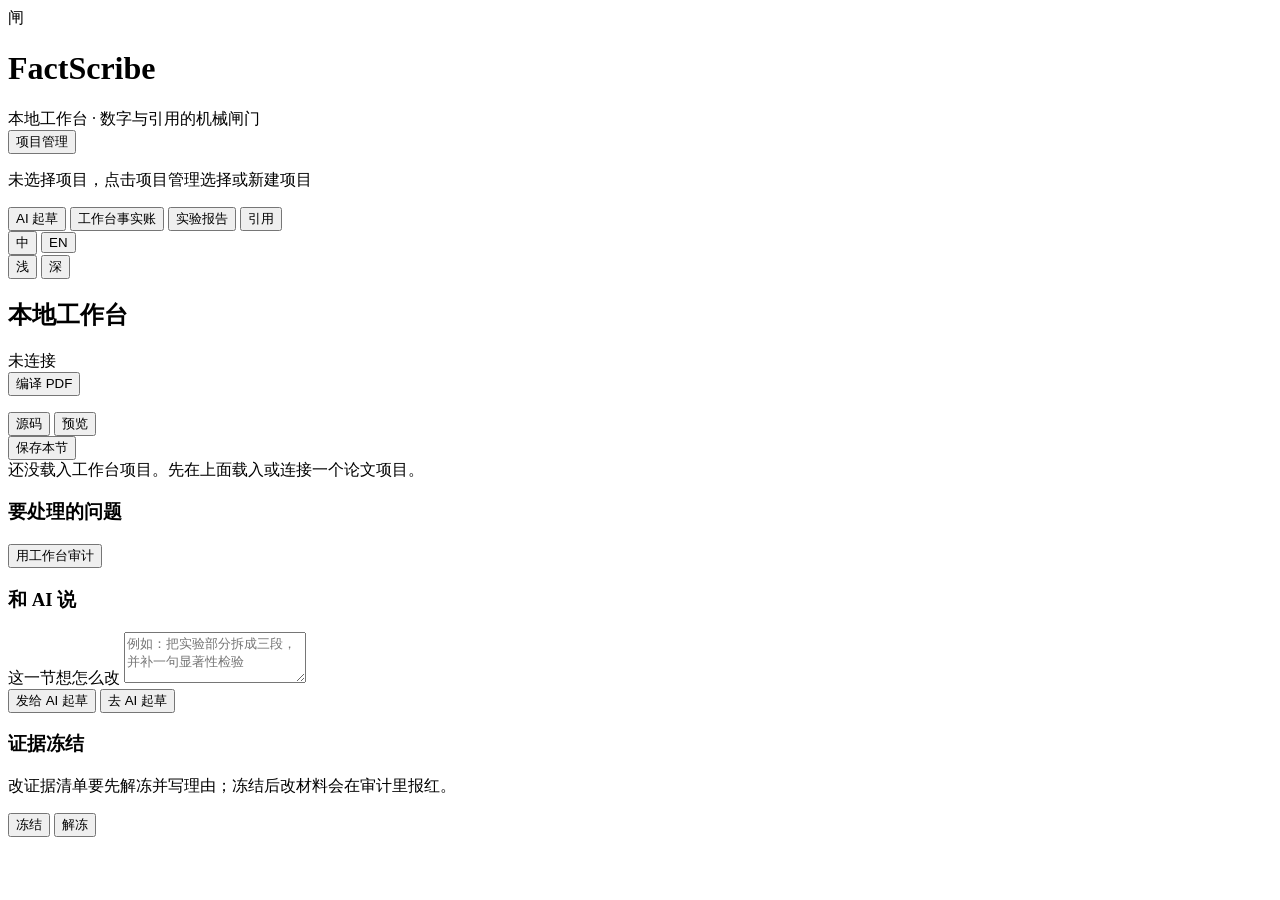
==== factscribe/web/index.html @ 4fdc05f0 "fix(ui): 侧栏树与项目页收尾 - 项目名允许两行、章节目录加标签；章节列表自己滚，导航与语言/主题固定在底部 - 网页模式隐藏 MiniApp 的「启动并连接」整块，项目页不再有重复卡片 - " ====
<!doctype html>
<html lang="zh-CN">
  <head>
    <meta charset="UTF-8" />
    <meta name="viewport" content="width=device-width, initial-scale=1.0" />
    <title>FactScribe 工作台</title>
    <link rel="stylesheet" href="/app.css" />
  </head>
  <body>
    <header class="topbar">
      <div class="brand">
        <span class="brand-mark" aria-hidden="true">闸</span>
        <div class="brand-text">
          <h1 id="app-name">FactScribe</h1>
          <span class="brand-sub" id="app-sub">本地工作台 · 数字与引用的机械闸门</span>
        </div>
      </div>
    </header>

    <div id="session-banner" class="session-banner" role="alert" hidden></div>

    <div id="token-panel" class="session-banner" hidden>
      <b data-i18n="token.need">需要 token</b>
      <span>启动 <code>factscribe web</code> 时打印在终端。</span>
      <input id="token-input" type="password" autocomplete="off" data-i18n-placeholder="token.paste" placeholder="粘贴 token" />
      <button id="btn-token" class="btn btn-primary" type="button" data-i18n="btn.connect">连接</button>
    </div>

    <div class="layout">
      <nav class="sidebar" aria-label="分区导航">
        <div class="sidebar-project">
          <button id="btn-sidebar-project" class="project-switch" type="button"
            title="项目管理：选一个论文项目或新建一个">
            <span class="project-switch-label" data-i18n="btn.projectManage">项目管理</span>
          </button>
          <button id="sidebar-project-root" class="tree-root" type="button" hidden>
            <span id="sidebar-project-caret" class="tree-caret" aria-hidden="true">▾</span>
            <span id="sidebar-project-name" class="tree-root-name"></span>
          </button>
          <p id="sidebar-project-empty" class="tree-empty"
            data-i18n="sidebar.noProject">未选择项目，点击项目管理选择或新建项目</p>
          <div id="sidebar-sections" class="tree-children" hidden>
            <div class="tree-children-head">
              <span class="tree-section-label" data-i18n="nav.sections">章节目录</span>
              <span class="tree-section-actions">
                <button id="btn-wb-section-add" class="sidebar-block-add" type="button"
                  title="新建章节" aria-label="新建章节" data-i18n-title="wb.sectionAdd">＋</button>
                <span id="wb-section-count" class="muted-note"></span>
              </span>
            </div>
            <div id="wb-section-list" class="wb-section-list"></div>
            <!-- 隐藏的下拉：现有逻辑与测试都认它，目录按钮改动时同步它 -->
            <label class="field" hidden>
              <span data-i18n="field.pickSection">选择一节</span>
              <select id="workbench-section-select"></select>
            </label>
          </div>
        </div>
        <div class="sidebar-divider" aria-hidden="true"></div>

        <div class="sidebar-nav">
          <button class="nav-item" data-tab="ai" role="tab" aria-selected="false" aria-controls="panel-ai" data-i18n="page.ai">AI 起草</button>
          <button class="nav-item" data-tab="facts" role="tab" aria-selected="false" aria-controls="panel-facts" data-i18n="nav.facts">工作台事实账</button>
          <button class="nav-item" data-tab="reports" role="tab" aria-selected="false" aria-controls="panel-reports" data-i18n="nav.reports">实验报告</button>
          <button class="nav-item" data-tab="citations" role="tab" aria-selected="false" aria-controls="panel-citations" data-i18n="page.citations">引用</button>
        </div>

        <div class="sidebar-foot">
          <div id="sidebar-prefs" class="prefs">
            <div class="prefs-row">
              <div class="prefs-group" role="group" aria-label="语言" data-i18n-title="prefs.groupLang">
                <button id="btn-lang-zh" class="prefs-btn is-active" type="button" data-lang="zh"
                  aria-pressed="true" title="中文" data-i18n-title="prefs.langZh">中</button>
                <button id="btn-lang-en" class="prefs-btn" type="button" data-lang="en"
                  aria-pressed="false" title="English" data-i18n-title="prefs.langEn">EN</button>
              </div>
              <div class="prefs-group" role="group" aria-label="主题" data-i18n-title="prefs.groupTheme">
                <button id="btn-theme-light" class="prefs-btn" type="button" data-theme="light"
                  aria-pressed="false" data-i18n="prefs.themeLight">浅</button>
                <button id="btn-theme-dark" class="prefs-btn" type="button" data-theme="dark"
                  aria-pressed="false" data-i18n="prefs.themeDark">深</button>
              </div>
            </div>
          </div>
        </div>
      </nav>

      <main class="main">
        <section id="panel-workbench" class="panel is-active" role="tabpanel">
          <!-- 大标题从屏上撤了，但面板仍要有个能翻的页标题（读屏要靠它定位）。 -->
          <h2 class="sr-only" data-i18n="page.workbench">本地工作台</h2>
          <!-- 新手引导条：只在打开示例论文后出现；五个勾由当前状态推导。 -->
          <div id="guide-bar" class="guide-bar" role="region" aria-label="新手引导" hidden>
            <div class="guide-bar-head">
              <span class="guide-bar-title" data-i18n="guide.bar">新手引导</span>
              <span id="guide-steps" class="guide-steps"></span>
              <div class="panel-actions">
                <button id="btn-guide-reset-bar" class="btn" type="button" data-i18n="btn.guideReset">重置示例</button>
                <button id="btn-guide-close" class="btn" type="button" data-i18n="btn.guideClose">关闭引导</button>
              </div>
            </div>
            <p id="guide-hint" class="guide-hint" hidden></p>
          </div>

          <!-- 顶部只留一行操作条：大标题与说明移到右栏的紧凑信息行（#wb-meta）。 -->
          <div class="wb-toolbar">
            <span id="workbench-badge" class="muted-note">未连接</span>
            <span id="wb-build-state" class="muted-note"></span>
            <div class="panel-actions">
              <button id="btn-wb-build" class="btn" type="button" data-i18n="btn.buildPdf">编译 PDF</button>
              <button id="btn-wb-pdf" class="btn" type="button" hidden data-i18n="btn.openPdf">打开 PDF</button>
            </div>
          </div>
          <p id="workbench-status" class="muted-note" role="status" aria-live="polite"></p>

          <!-- 两栏工作区：源码+预览 / 要处理的问题+AI。章节入口在左侧栏。 -->
          <div id="wb-columns" class="wb-columns">
            <section class="wb-col wb-col-main" aria-label="当前节">
              <div class="wb-col-head">
                <div class="wb-mode" role="group" aria-label="看源码还是看预览">
                  <button id="btn-wb-mode-source" class="btn wb-mode-btn is-active" type="button" data-i18n="btn.source">源码</button>
                  <button id="btn-wb-mode-preview" class="btn wb-mode-btn" type="button" data-i18n="btn.preview">预览</button>
                </div>
                <div class="panel-actions">
                  <span id="wb-current-section" class="muted-note"></span>
                  <span id="workbench-save-state" class="muted-note"></span>
                  <button id="btn-workbench-save" class="btn btn-primary" type="button" data-i18n="btn.saveSection">保存本节</button>
                </div>
              </div>
              <div id="wb-source-pane" class="wb-pane">
                <div id="workbench-editor" hidden>
                  <label class="editor-label" for="workbench-section-text">当前节（写给工作台项目）</label>
                  <textarea id="workbench-section-text" class="editor" spellcheck="false" aria-label="工作台章节内容"></textarea>
                </div>
                <div id="wb-section-empty" class="line-empty">还没载入工作台项目。先在上面载入或连接一个论文项目。</div>
              </div>
              <div id="wb-preview-pane" class="wb-pane" hidden>
                <div class="panel-actions">
                  <button id="btn-wb-preview-build" class="btn" type="button" data-i18n="btn.buildPreview">编译预览</button>
                  <a id="wb-preview-open" class="link-btn" href="#" target="_blank" rel="noopener" hidden>在新标签打开 PDF</a>
                  <span id="wb-preview-state" class="muted-note" role="status" aria-live="polite"></span>
                </div>
                <div id="wb-preview-error" class="wb-preview-error" hidden></div>
                <embed id="wb-preview-pdf" type="application/pdf" title="编译后的 PDF 预览" />
              </div>
            </section>

            <aside class="wb-col wb-col-side" aria-label="要处理的问题与 AI 入口">
              <div class="wb-col-head">
                <h3>要处理的问题</h3>
                <div class="panel-actions">
                  <span id="wb-audit-meta" class="muted-note"></span>
                  <button id="btn-wb-open-browser" class="btn" type="button" hidden>在浏览器打开</button>
                  <button id="btn-workbench-audit" class="btn" type="button" data-i18n="btn.wbAudit">用工作台审计</button>
                </div>
              </div>
              <div id="workbench-audit" class="issues-list"></div>
              <p id="wb-meta" class="wb-meta" title="这里只显示工作台项目的结果，与论文项目不是同一份内容"
                data-note="这里只显示工作台项目的结果，与论文项目不是同一份内容"></p>

              <div class="wb-col-head wb-ai-head">
                <h3>和 AI 说</h3>
              </div>
              <p id="wb-ai-note" class="muted-note"></p>
              <label class="field">
                <span>这一节想怎么改</span>
                <textarea id="wb-ai-input" rows="3" placeholder="例如：把实验部分拆成三段，并补一句显著性检验"></textarea>
              </label>
              <div class="panel-actions">
                <button id="btn-wb-ai-send" class="btn btn-primary" type="button" data-i18n="btn.sendToAi">发给 AI 起草</button>
                <button id="btn-wb-ai-open" class="btn" type="button" data-i18n="btn.goToAi">去 AI 起草</button>
              </div>
            </aside>
          </div>

          <div class="subhead" style="margin-top: 18px">
            <h3>证据冻结 <span id="wb-evidence-meta" class="muted-note"></span></h3>
            <p class="panel-desc">改证据清单要先解冻并写理由；冻结后改材料会在审计里报红。</p>
          </div>
          <div id="wb-evidence" class="wb-evidence"></div>
          <div class="panel-actions" style="margin: 8px 0">
            <button id="btn-wb-freeze" class="btn" type="button" data-i18n="btn.freeze">冻结</button>
            <button id="btn-wb-unfreeze" class="btn" type="button" data-i18n="btn.unfreeze">解冻</button>
          </div>
        </section>

        <section id="panel-facts" class="panel panel-narrow" role="tabpanel" hidden>
          <div class="panel-head">
            <div>
              <h2 data-i18n="nav.facts">工作台事实账</h2>
              <p class="panel-desc">追加事实不代签：工具跑完给你该抄进清单的那一行。这里是论文项目自己的事实账。</p>
            </div>
            <div class="panel-actions">
              <span id="wb-facts-count" class="muted-note"></span>
            </div>
          </div>
          <div id="wb-facts" class="wb-facts"></div>
          <details class="card" id="wb-fact-card">
            <summary>追加一条事实</summary>
            <form id="wb-fact-form" class="fact-form">
              <div class="form-grid">
                <label class="field">ID<input id="wb-fact-id" required /></label>
                <label class="field">值<input id="wb-fact-value" required placeholder="10/16" /></label>
                <label class="field wide">主张<input id="wb-fact-claim" required data-i18n-placeholder="ph.claimShort" placeholder="一句话说清这条事实" /></label>
                <label class="field wide">来源<input id="wb-fact-source" list="wb-fact-sources" required placeholder="results/…" /></label>
                <datalist id="wb-fact-sources"></datalist>
                <label class="field">定位<input id="wb-fact-locator" placeholder="§二 汇总表" /></label>
                <label class="field">置信度
                  <select id="wb-fact-confidence">
                    <option value="high">高</option>
                    <option value="med" selected>中</option>
                    <option value="low">低</option>
                  </select>
                </label>
                <label class="field">推算父项<input id="wb-fact-derived" placeholder="A1,A3（可选）" /></label>
                <label class="field">算式<input id="wb-fact-expr" placeholder="(A1.num + A3.num) / (A1.den + A3.den) * 100" /></label>
                <label class="field wide">备注<input id="wb-fact-note" placeholder="可选" /></label>
              </div>
              <div class="panel-actions">
                <button id="btn-wb-add-fact" class="btn btn-primary" type="submit" data-i18n="btn.appendFact">追加事实</button>
              </div>
              <div id="wb-fact-result" class="muted-note"></div>
            </form>
          </details>
        </section>

        <section id="panel-reports" class="panel panel-narrow" role="tabpanel" hidden>
          <div class="panel-head">
            <div>
              <h2 data-i18n="page.reports">实验报告</h2>
              <p class="panel-desc">封存＝把当前文件哈希钉住；签收＝你确认取数位置；导入＝写进事实账。</p>
            </div>
            <div class="panel-actions">
              <span id="wb-reports-meta" class="muted-note"></span>
            </div>
          </div>
          <div id="wb-reports" class="wb-reports"></div>
          <label class="field" style="max-width: 520px">
            <span data-i18n="field.report">报告</span>
            <select id="wb-report-select"></select>
          </label>
          <div class="panel-actions" style="margin: 8px 0">
            <button id="btn-wb-report-check" class="btn" type="button" data-i18n="btn.check">检查</button>
            <button id="btn-wb-report-lock" class="btn" type="button" data-i18n="btn.lock">封存</button>
            <button id="btn-wb-report-sign" class="btn" type="button" data-i18n="btn.sign">签收</button>
            <button id="btn-wb-report-import" class="btn" type="button" data-i18n="btn.import">导入</button>
          </div>
          <p id="wb-report-state" class="muted-note" role="status" aria-live="polite"></p>
          <label class="field" style="max-width: 520px">
            <span data-i18n="field.signer">签收人</span>
            <input id="wb-report-by" data-i18n-placeholder="ph.signer" placeholder="谁签的（签收必填，工具不替你猜）" />
          </label>
          <div id="wb-report-card" class="wb-report-card"></div>
        </section>

        <section id="panel-citations" class="panel panel-narrow" role="tabpanel" hidden>
          <div class="panel-head">
            <div>
              <h2 data-i18n="page.citations">引用</h2>
              <p class="panel-desc">多个 bib 汇总：配置里的 bib 与正文 <code>\bibliography{}</code> 都算。只读，不联网核对。</p>
            </div>
            <div class="panel-actions">
              <span id="cite-summary" class="muted-note" role="status" aria-live="polite"></span>
            </div>
          </div>
          <div id="cite-filters" class="cite-filters" role="group" aria-label="按状态过滤">
            <button id="cite-filter-all" class="cite-filter is-active" type="button" data-filter="all" aria-pressed="true" data-i18n="cite.filterAll">全部</button>
            <button id="cite-filter-no-id" class="cite-filter" type="button" data-filter="no-id" aria-pressed="false" data-i18n="cite.filterNoId">缺标识</button>
            <button id="cite-filter-unused" class="cite-filter" type="button" data-filter="unused" aria-pressed="false" data-i18n="cite.filterUnused">未引用</button>
          </div>
          <div id="cite-files" class="cite-files"></div>
          <div class="ledger-table-wrap">
            <table class="data-table" id="cite-table">
              <caption class="sr-only">参考文献条目与状态</caption>
              <thead>
                <tr>
                  <th scope="col" data-i18n="th.key">Key</th>
                  <th scope="col" data-i18n="th.title">标题</th>
                  <th scope="col" data-i18n="th.identifier">DOI / arXiv</th>
                  <th scope="col" data-i18n="th.citeCount">引用次数</th>
                  <th scope="col" data-i18n="th.status">状态</th>
                </tr>
              </thead>
              <tbody id="cite-tbody"></tbody>
            </table>
          </div>
        </section>

        <section id="panel-project" class="panel panel-narrow" role="tabpanel" hidden>
          <div class="panel-head">
            <div>
              <h2 data-i18n="page.project">项目</h2>
              <p class="panel-desc">一个文件夹就是一个论文项目。左边选，右边新建。</p>
            </div>
            <div class="panel-actions">
              <span id="workbench-run-state" class="muted-note"></span>
            </div>
          </div>
          <p id="project-status" class="muted-note" role="status" aria-live="polite"></p>

          <div class="project-layout">
            <!-- 左栏：项目列表（手风琴）。点一项展开，四个动作在里面。 -->
            <section class="project-list-block" aria-labelledby="project-list-title">
              <div class="project-head">
                <h3 id="project-list-title">论文项目</h3>
                <p class="panel-desc">点一项展开：编辑 / 删除 / 载入项目 / 复制路径。标着「当前」的是正在用的那个。</p>
              </div>
              <ul id="project-list" class="project-list"></ul>
              <p id="project-list-empty" class="line-empty" hidden>还没有论文项目。</p>
              <div class="panel-actions" style="margin: 8px 0">
                <button id="btn-project-host" class="btn" type="button" data-i18n="btn.useHostProject">用当前对话项目</button>
              </div>
              <!-- 隐藏的路径位：当前项目文件夹。启动工作台等逻辑都从它取路径。 -->
              <label class="field" hidden>
                <span data-i18n="field.projectFolder">项目文件夹</span>
                <input id="project-path" type="text" autocomplete="off" />
              </label>
            </section>

            <!-- 右栏：窄栏（按钮宽度），只放三个按钮。 -->
            <aside class="project-side" aria-label="项目管理动作">
              <button id="btn-new-project" class="btn btn-primary" type="button"
                data-i18n="btn.newProject">新建项目</button>
              <button id="btn-guide-open" class="btn" type="button">打开示例项目</button>
              <button id="btn-guide-reset" class="btn" type="button" data-i18n="btn.guideReset">重置示例</button>
            </aside>
          </div>

          <details class="project-block" id="wb-project" open>
            <summary id="wb-project-summary">论文项目（点开切换）</summary>
            <div class="project-head">
              <h3>工作台</h3>
              <p class="panel-desc">启动后工作台的读写只对当前那个文件夹生效。</p>
            </div>
            <div class="checkline">
              <label><input id="workbench-allow-write" type="checkbox" /> 允许写章节与事实（<code>--allow-write</code>）</label>
              <label><input id="workbench-allow-build" type="checkbox" /> 允许编译 PDF（<code>--allow-build</code>）</label>
            </div>
            <div class="panel-actions" style="margin: 10px 0">
              <button id="btn-workbench-start" class="btn btn-primary" type="button" data-i18n="btn.startConnect">启动并连接</button>
              <button id="btn-workbench-stop" class="btn" type="button" data-i18n="btn.stopWorkbench">停止工作台</button>
            </div>
            <details class="manual-connect">
              <summary>高级：手动连接 / Python 解释器</summary>
              <div class="workbench-form">
                <label class="field">
                  <span>工作台 URL</span>
                  <input id="workbench-url" type="text" autocomplete="off" placeholder="http://127.0.0.1:61483" />
                </label>
                <label class="field">
                  <span>Token</span>
                  <input id="workbench-token" type="password" autocomplete="off" placeholder="启动 serve 时打印的 token" />
                </label>
                <div class="workbench-actions">
                  <button id="btn-workbench-connect" class="btn" type="button" data-i18n="btn.connect">连接</button>
                  <button id="btn-workbench-disconnect" class="btn" type="button" data-i18n="btn.disconnect">断开</button>
                </div>
                <label class="field">
                  <span>Python 解释器（一键启动用）</span>
                  <input id="project-python" type="text" autocomplete="off" placeholder="python3 或 /绝对路径/python3" />
                </label>
                <label class="field">
                  <span>包路径（PYTHONPATH，源码没安装时用）</span>
                  <input id="project-pythonpath" type="text" autocomplete="off" placeholder="/path/to/factscribe 仓库根（留空＝已安装）" />
                </label>
                <div class="workbench-actions">
                  <button id="btn-project-python" class="btn" type="button" data-i18n="btn.savePython">保存解释器设置</button>
                </div>
              </div>
            </details>
          </details>
          <p id="workbench-host-path" class="muted-note"></p>
        </section>

        <section id="panel-project-new" class="panel panel-narrow" role="tabpanel" hidden>
          <div class="panel-head">
            <div>
              <h2 data-i18n="page.projectNew">新建论文项目</h2>
              <p class="panel-desc">填几项就生成一个骨架：项目声明、章节、事实账、参考文献。只生成，不编译。</p>
            </div>
          </div>
          <!-- 两个页签：新建一个 / 登记一个已有的文件夹。地址栏分别是 #/project/new 与 #/project/add。 -->
          <div class="np-tabs" role="tablist" aria-label="项目怎么来">
            <button id="btn-np-tab-new" class="np-tab is-active" type="button" role="tab"
              aria-selected="true" data-view="new" data-i18n="btn.npTabNew">新建项目</button>
            <button id="btn-np-tab-add" class="np-tab" type="button" role="tab"
              aria-selected="false" data-view="add" data-i18n="btn.npTabAdd">加入已有文件夹</button>
          </div>
          <div id="np-new-section">
            <p id="np-error" class="np-error" role="alert" hidden></p>
            <form id="new-project-form" novalidate>
            <div class="np-grid">
              <label class="field" for="np-title">
                <span>名称 *</span>
                <input id="np-title" name="title" type="text" autocomplete="off" aria-required="true" />
              </label>
              <label class="field" for="np-parent">
                <span>路径（父目录）*</span>
                <input id="np-parent" name="parent" type="text" autocomplete="off" aria-required="true" />
              </label>
              <label class="field" for="np-slug">
                <span>文件夹名 *</span>
                <input id="np-slug" name="slug" type="text" autocomplete="off" aria-required="true" />
              </label>
              <label class="field" for="np-authors">
                <span>作者（逗号分隔）</span>
                <input id="np-authors" name="authors" type="text" autocomplete="off" />
              </label>
              <label class="field np-wide" for="np-description">
                <span>详情（一句话简介）</span>
                <input id="np-description" name="description" type="text" autocomplete="off" />
              </label>
              <label class="field" for="np-lang">
                <span>语言 *</span>
                <select id="np-lang" name="lang">
                  <option value="zh">中文</option>
                  <option value="en">English</option>
                </select>
              </label>
            </div>
            <details class="np-advanced">
              <summary>高级</summary>
              <div class="np-grid">
                <label class="field" for="np-sections">
                  <span>章节 glob</span>
                  <input id="np-sections" name="sections" type="text" autocomplete="off" />
                </label>
                <label class="field" for="np-facts">
                  <span>事实账 glob</span>
                  <input id="np-facts" name="facts" type="text" autocomplete="off" />
                </label>
                <label class="field" for="np-bib">
                  <span>参考文献</span>
                  <input id="np-bib" name="bib" type="text" autocomplete="off" />
                </label>
                <label class="field" for="np-root-tex">
                  <span>主文件</span>
                  <input id="np-root-tex" name="root_tex" type="text" autocomplete="off" />
                </label>
                <label class="field np-wide" for="np-build">
                  <span>编译命令</span>
                  <input id="np-build" name="build" type="text" autocomplete="off" />
                </label>
                <label class="field" for="np-source-root">
                  <span>来源根</span>
                  <input id="np-source-root" name="source_root" type="text" autocomplete="off" />
                </label>
                <label class="field" for="np-output">
                  <span>输出 PDF</span>
                  <input id="np-output" name="output" type="text" autocomplete="off" />
                </label>
              </div>
            </details>
            <div class="panel-actions" style="margin: 12px 0">
              <button id="btn-np-create" class="btn btn-primary" type="submit" data-i18n="btn.npCreate">创建</button>
              <button id="btn-np-cancel" class="btn" type="button" data-i18n="btn.cancel">取消</button>
            </div>
          </form>
          </div>
          <!-- 「加入已有文件夹」：只登记，不改文件夹里的东西。 -->
          <div id="np-add-section" hidden>
            <p class="panel-desc" data-i18n="np.addDesc">这个文件夹里要有 paperkit.toml。登记完就能在项目列表里选它。</p>
            <label class="field" for="np-existing-path">
              <span data-i18n="field.projectFolder">项目文件夹</span>
              <input id="np-existing-path" type="text" autocomplete="off" placeholder="/Users/you/paper" />
            </label>
            <div class="panel-actions" style="margin: 12px 0">
              <button id="btn-np-existing-add" class="btn btn-primary" type="button" data-i18n="btn.npJoin">加入</button>
              <button id="btn-np-add-cancel" class="btn" type="button" data-i18n="btn.cancel">取消</button>
            </div>
            <p id="np-add-note" class="muted-note" role="status" aria-live="polite"></p>
          </div>
        </section>

        <section id="panel-ai" class="panel" role="tabpanel" hidden>
          <div class="panel-head">
            <div>
              <h2 data-i18n="page.ai">AI 起草</h2>
              <p class="panel-desc">用宿主 agent 起草或改写当前节。为了读写论文，请从<b>论文项目的对话</b>里打开本页；输出只进候选区，人采纳后才写工作台项目。</p>
            </div>
            <div class="panel-actions"><span id="ai-host-status" class="muted-note"></span></div>
          </div>
          <div id="ai-unavailable" class="line-empty" hidden>当前页面没有宿主 agent，或还没连接本地工作台。先在工作台页签连接并载入项目，再从项目对话里打开本页。</div>
          <div id="ai-controls">
            <p class="muted-note">当前节：<b id="ai-section-name">（未载入）</b></p>
            <label class="field">
              <span>本次要求（可改）</span>
              <textarea id="ai-instruction" rows="3">按事实账起草/改写当前节。只能使用账里已有的数字，不得编造；输出完整替换本节正文的 LaTeX，不解释。</textarea>
            </label>
            <div class="panel-actions" style="margin: 10px 0">
              <button id="btn-ai-run" class="btn btn-primary" type="button" data-i18n="btn.genCandidate">生成候选</button>
              <button id="btn-ai-stop" class="btn" type="button" data-i18n="btn.stop">停止</button>
              <span id="ai-state" class="muted-note" role="status" aria-live="polite"></span>
            </div>
          </div>
          <div id="ai-events" class="workbench-events"></div>
          <div class="subhead">
            <h3>候选正文</h3>
            <p class="panel-desc">不会自动写入；采纳后才写工作台项目并重跑审计。</p>
          </div>
          <textarea id="ai-candidate" class="editor" spellcheck="false" readonly aria-label="AI 候选正文"></textarea>
          <div class="panel-actions" style="margin: 10px 0">
            <button id="btn-ai-accept" class="btn btn-primary" type="button" data-i18n="btn.acceptWrite">采纳并写入本节</button>
            <span id="ai-accept-state" class="muted-note"></span>
          </div>
        </section>

      </main>
    </div>

    <div id="toast" class="toast" role="status" aria-live="polite" hidden></div>
    <script type="module" src="/app.js"></script>
  </body>
</html>
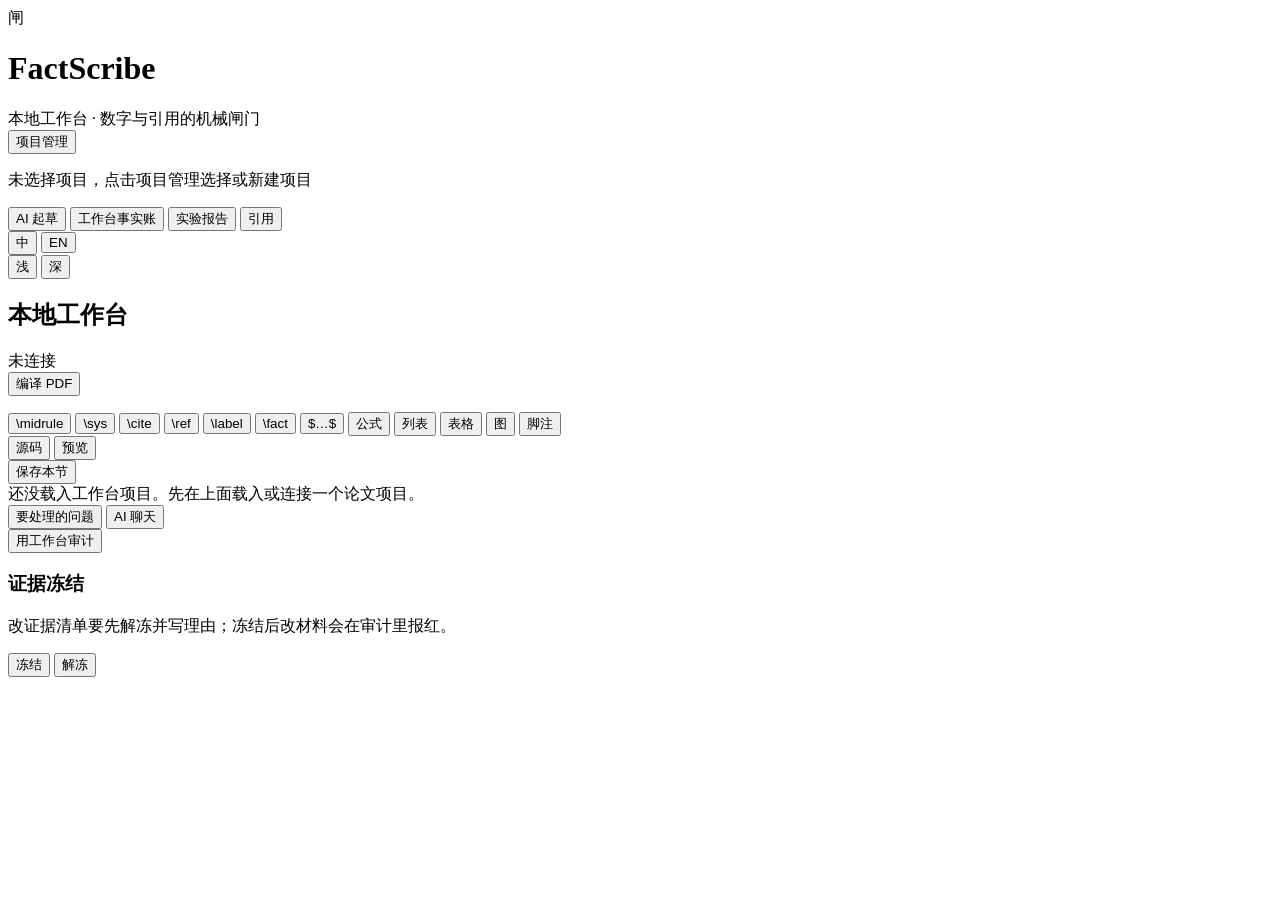
==== commit 7106cb32: "feat(ui): 工作台改版（90vh 编辑卡、快捷插入、问题/AI 互斥、绿色保存） - 编辑器卡片 90vh；源码/预览合成右上角分段控件 - 快捷插入 12 个 LaTeX 模板（midrul" ====
--- a/factscribe/web/index.html
+++ b/factscribe/web/index.html
@@ -33,10 +33,9 @@
             title="项目管理：选一个论文项目或新建一个">
             <span class="project-switch-label" data-i18n="btn.projectManage">项目管理</span>
           </button>
-          <button id="sidebar-project-root" class="tree-root" type="button" hidden>
-            <span id="sidebar-project-caret" class="tree-caret" aria-hidden="true">▾</span>
+          <div id="sidebar-project-root" class="tree-root" hidden>
             <span id="sidebar-project-name" class="tree-root-name"></span>
-          </button>
+          </div>
           <p id="sidebar-project-empty" class="tree-empty"
             data-i18n="sidebar.noProject">未选择项目，点击项目管理选择或新建项目</p>
           <div id="sidebar-sections" class="tree-children" hidden>
@@ -116,59 +115,85 @@
           <!-- 两栏工作区：源码+预览 / 要处理的问题+AI。章节入口在左侧栏。 -->
           <div id="wb-columns" class="wb-columns">
             <section class="wb-col wb-col-main" aria-label="当前节">
+              <!-- 快捷插入：点一下就在光标处插入模板，槽位（{} 里）自动落到光标上。 -->
+              <div id="wb-snippets" class="wb-snippets" role="toolbar" aria-label="快捷插入">
+                <button type="button" class="wb-snippet" data-insert="\midrule">\midrule</button>
+                <button type="button" class="wb-snippet" data-insert="\sys{}">\sys</button>
+                <button type="button" class="wb-snippet" data-insert="\cite{}">\cite</button>
+                <button type="button" class="wb-snippet" data-insert="\ref{}">\ref</button>
+                <button type="button" class="wb-snippet" data-insert="\label{sec:}">\label</button>
+                <button type="button" class="wb-snippet" data-insert="\fact{}">\fact</button>
+                <button type="button" class="wb-snippet" data-insert="$$" data-caret="mid">$…$</button>
+                <button type="button" class="wb-snippet" data-insert="\begin{equation}&#10;&#10;\end{equation}" data-caret="\begin{equation}">公式</button>
+                <button type="button" class="wb-snippet" data-insert="\begin{itemize}&#10;  \item &#10;\end{itemize}" data-caret="\item ">列表</button>
+                <button type="button" class="wb-snippet" data-insert="\begin{table}[ht]&#10;  \centering&#10;  \begin{tabular}{ll}&#10;    \toprule&#10;    列一 &amp; 列二 \\&#10;    \midrule&#10;    {} &amp; \\&#10;    \bottomrule&#10;  \end{tabular}&#10;\end{table}">表格</button>
+                <button type="button" class="wb-snippet" data-insert="\begin{figure}[ht]&#10;  \centering&#10;  \includegraphics{}&#10;  \caption{}&#10;  \label{}&#10;\end{figure}">图</button>
+                <button type="button" class="wb-snippet" data-insert="\footnote{}">脚注</button>
+              </div>
+              <!-- 编辑器卡片：源码与预览合成一个分段控件，嵌在卡片右上角。 -->
+              <div class="wb-editor-card">
+                <div class="wb-col-head">
+                  <div class="panel-actions">
+                    <span id="wb-current-section" class="muted-note"></span>
+                    <span id="workbench-save-state" class="muted-note"></span>
+                  </div>
+                  <div class="panel-actions wb-col-head-right">
+                    <div class="wb-mode" role="group" aria-label="看源码还是看预览">
+                      <button id="btn-wb-mode-source" class="btn wb-mode-btn is-active" type="button" data-i18n="btn.source">源码</button>
+                      <button id="btn-wb-mode-preview" class="btn wb-mode-btn" type="button" data-i18n="btn.preview">预览</button>
+                    </div>
+                    <button id="btn-workbench-save" class="btn btn-success" type="button" data-i18n="btn.saveSection">保存本节</button>
+                  </div>
+                </div>
+                <div id="wb-source-pane" class="wb-pane">
+                  <div id="workbench-editor" hidden>
+                    <label class="editor-label" for="workbench-section-text">当前节（写给工作台项目）</label>
+                    <textarea id="workbench-section-text" class="editor" spellcheck="false" aria-label="工作台章节内容"></textarea>
+                  </div>
+                  <div id="wb-section-empty" class="line-empty">还没载入工作台项目。先在上面载入或连接一个论文项目。</div>
+                </div>
+                <div id="wb-preview-pane" class="wb-pane" hidden>
+                  <div class="panel-actions">
+                    <button id="btn-wb-preview-build" class="btn" type="button" data-i18n="btn.buildPreview">编译预览</button>
+                    <a id="wb-preview-open" class="link-btn" href="#" target="_blank" rel="noopener" hidden>在新标签打开 PDF</a>
+                    <span id="wb-preview-state" class="muted-note" role="status" aria-live="polite"></span>
+                  </div>
+                  <div id="wb-preview-error" class="wb-preview-error" hidden></div>
+                  <embed id="wb-preview-pdf" type="application/pdf" title="编译后的 PDF 预览" />
+                </div>
+              </div>
+            </section>
+
+            <aside class="wb-col wb-col-side" aria-label="要处理的问题与 AI 聊天">
               <div class="wb-col-head">
-                <div class="wb-mode" role="group" aria-label="看源码还是看预览">
-                  <button id="btn-wb-mode-source" class="btn wb-mode-btn is-active" type="button" data-i18n="btn.source">源码</button>
-                  <button id="btn-wb-mode-preview" class="btn wb-mode-btn" type="button" data-i18n="btn.preview">预览</button>
-                </div>
-                <div class="panel-actions">
-                  <span id="wb-current-section" class="muted-note"></span>
-                  <span id="workbench-save-state" class="muted-note"></span>
-                  <button id="btn-workbench-save" class="btn btn-primary" type="button" data-i18n="btn.saveSection">保存本节</button>
-                </div>
-              </div>
-              <div id="wb-source-pane" class="wb-pane">
-                <div id="workbench-editor" hidden>
-                  <label class="editor-label" for="workbench-section-text">当前节（写给工作台项目）</label>
-                  <textarea id="workbench-section-text" class="editor" spellcheck="false" aria-label="工作台章节内容"></textarea>
-                </div>
-                <div id="wb-section-empty" class="line-empty">还没载入工作台项目。先在上面载入或连接一个论文项目。</div>
-              </div>
-              <div id="wb-preview-pane" class="wb-pane" hidden>
-                <div class="panel-actions">
-                  <button id="btn-wb-preview-build" class="btn" type="button" data-i18n="btn.buildPreview">编译预览</button>
-                  <a id="wb-preview-open" class="link-btn" href="#" target="_blank" rel="noopener" hidden>在新标签打开 PDF</a>
-                  <span id="wb-preview-state" class="muted-note" role="status" aria-live="polite"></span>
-                </div>
-                <div id="wb-preview-error" class="wb-preview-error" hidden></div>
-                <embed id="wb-preview-pdf" type="application/pdf" title="编译后的 PDF 预览" />
-              </div>
-            </section>
-
-            <aside class="wb-col wb-col-side" aria-label="要处理的问题与 AI 入口">
-              <div class="wb-col-head">
-                <h3>要处理的问题</h3>
+                <!-- 右栏两个面板互斥：问题与 AI 聊天，同一时刻只显示一个。 -->
+                <div class="wb-mode wb-side-mode" role="group" aria-label="右栏看问题还是看 AI 聊天">
+                  <button id="btn-wb-side-issues" class="btn wb-mode-btn is-active" type="button" data-i18n="btn.sideIssues">要处理的问题</button>
+                  <button id="btn-wb-side-ai" class="btn wb-mode-btn" type="button" data-i18n="btn.sideAi">AI 聊天</button>
+                </div>
                 <div class="panel-actions">
                   <span id="wb-audit-meta" class="muted-note"></span>
                   <button id="btn-wb-open-browser" class="btn" type="button" hidden>在浏览器打开</button>
                   <button id="btn-workbench-audit" class="btn" type="button" data-i18n="btn.wbAudit">用工作台审计</button>
                 </div>
               </div>
-              <div id="workbench-audit" class="issues-list"></div>
-              <p id="wb-meta" class="wb-meta" title="这里只显示工作台项目的结果，与论文项目不是同一份内容"
-                data-note="这里只显示工作台项目的结果，与论文项目不是同一份内容"></p>
-
-              <div class="wb-col-head wb-ai-head">
-                <h3>和 AI 说</h3>
-              </div>
-              <p id="wb-ai-note" class="muted-note"></p>
-              <label class="field">
-                <span>这一节想怎么改</span>
-                <textarea id="wb-ai-input" rows="3" placeholder="例如：把实验部分拆成三段，并补一句显著性检验"></textarea>
-              </label>
-              <div class="panel-actions">
-                <button id="btn-wb-ai-send" class="btn btn-primary" type="button" data-i18n="btn.sendToAi">发给 AI 起草</button>
-                <button id="btn-wb-ai-open" class="btn" type="button" data-i18n="btn.goToAi">去 AI 起草</button>
+              <!-- 问题面板：审计问题列表（含「跳到那一行」）。 -->
+              <div id="wb-side-issues" class="wb-side-panel">
+                <div id="workbench-audit" class="issues-list"></div>
+                <p id="wb-meta" class="wb-meta" title="这里只显示工作台项目的结果，与论文项目不是同一份内容"
+                  data-note="这里只显示工作台项目的结果，与论文项目不是同一份内容"></p>
+              </div>
+              <!-- AI 聊天面板：与左栏等高的窗口；历史按项目存在本地，刷新后还在。 -->
+              <div id="wb-side-ai" class="wb-side-panel" hidden>
+                <p id="wb-chat-notice" class="muted-note"></p>
+                <div id="wb-chat-log" class="wb-chat-log" role="log" aria-live="polite" aria-label="聊天记录"></div>
+                <label class="field wb-chat-field">
+                  <span class="sr-only">对这一节说点什么</span>
+                  <textarea id="wb-chat-input" rows="3" placeholder="对这一节说点什么……"></textarea>
+                </label>
+                <div class="panel-actions">
+                  <button id="wb-chat-send" class="btn btn-success" type="button" data-i18n="btn.chatSend">发送</button>
+                </div>
               </div>
             </aside>
           </div>
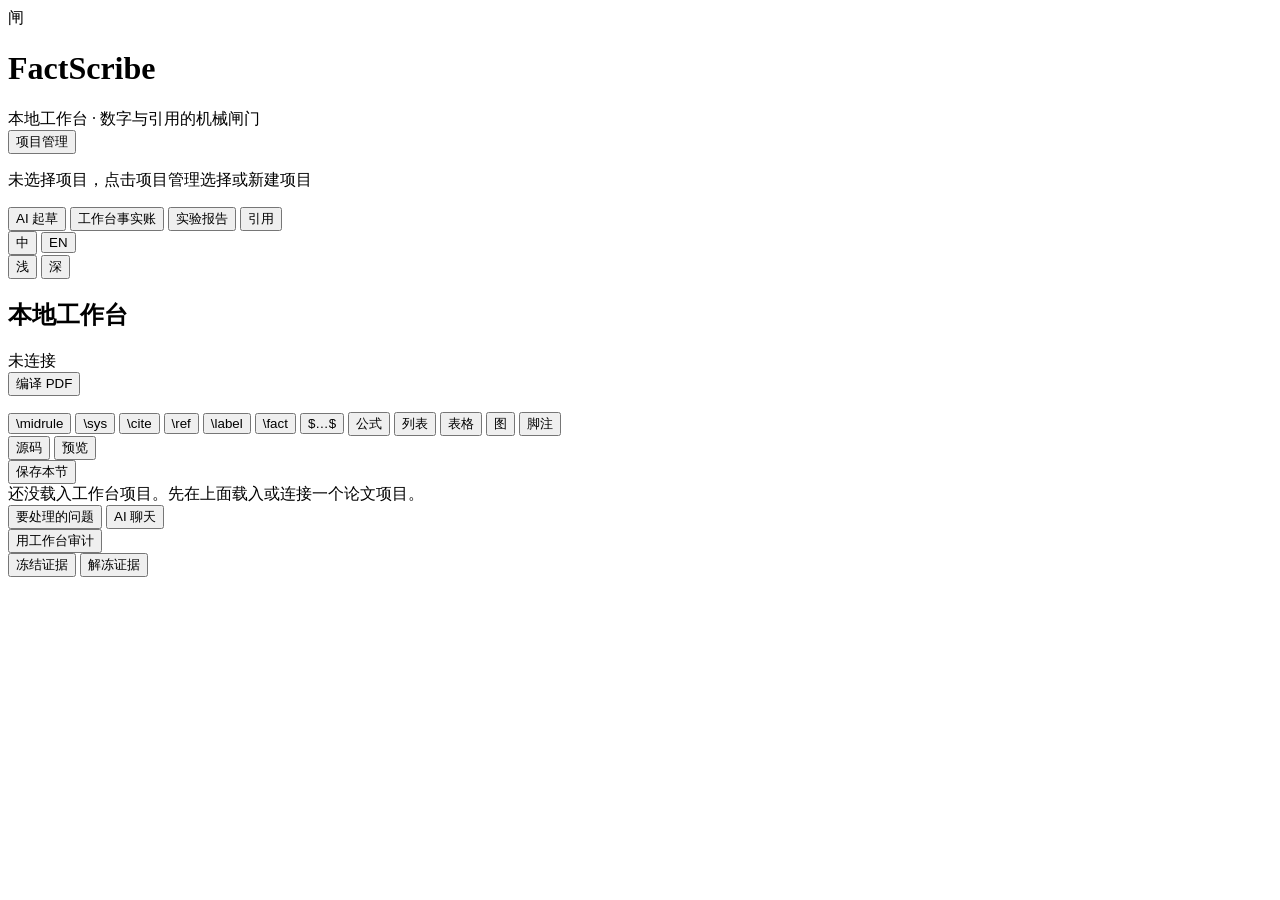
==== commit 2f3c8fda: "feat(ui): 预览改网页渲染；证据冻结按钮移到右栏顶部 - 预览不再嵌 PDF：LaTeX 子集即时转 HTML（标题/段落/列表/表格/图/引用/公式占位） - 预览不依赖 --allow-b" ====
--- a/factscribe/web/index.html
+++ b/factscribe/web/index.html
@@ -153,13 +153,7 @@
                   <div id="wb-section-empty" class="line-empty">还没载入工作台项目。先在上面载入或连接一个论文项目。</div>
                 </div>
                 <div id="wb-preview-pane" class="wb-pane" hidden>
-                  <div class="panel-actions">
-                    <button id="btn-wb-preview-build" class="btn" type="button" data-i18n="btn.buildPreview">编译预览</button>
-                    <a id="wb-preview-open" class="link-btn" href="#" target="_blank" rel="noopener" hidden>在新标签打开 PDF</a>
-                    <span id="wb-preview-state" class="muted-note" role="status" aria-live="polite"></span>
-                  </div>
-                  <div id="wb-preview-error" class="wb-preview-error" hidden></div>
-                  <embed id="wb-preview-pdf" type="application/pdf" title="编译后的 PDF 预览" />
+                  <div id="wb-preview-html" class="wb-preview-html" aria-label="本节渲染预览"></div>
                 </div>
               </div>
             </section>
@@ -179,6 +173,13 @@
               </div>
               <!-- 问题面板：审计问题列表（含「跳到那一行」）。 -->
               <div id="wb-side-issues" class="wb-side-panel">
+                <div class="side-freeze-row">
+                  <span id="wb-evidence-meta" class="muted-note"></span>
+                  <button id="btn-wb-freeze" class="btn" type="button"
+                    title="冻结项目的证据清单（不是只冻结这一节）" data-i18n="btn.freeze">冻结证据</button>
+                  <button id="btn-wb-unfreeze" class="btn" type="button"
+                    title="解冻证据清单，改完要重新冻结" data-i18n="btn.unfreeze">解冻证据</button>
+                </div>
                 <div id="workbench-audit" class="issues-list"></div>
                 <p id="wb-meta" class="wb-meta" title="这里只显示工作台项目的结果，与论文项目不是同一份内容"
                   data-note="这里只显示工作台项目的结果，与论文项目不是同一份内容"></p>
@@ -198,15 +199,7 @@
             </aside>
           </div>
 
-          <div class="subhead" style="margin-top: 18px">
-            <h3>证据冻结 <span id="wb-evidence-meta" class="muted-note"></span></h3>
-            <p class="panel-desc">改证据清单要先解冻并写理由；冻结后改材料会在审计里报红。</p>
-          </div>
           <div id="wb-evidence" class="wb-evidence"></div>
-          <div class="panel-actions" style="margin: 8px 0">
-            <button id="btn-wb-freeze" class="btn" type="button" data-i18n="btn.freeze">冻结</button>
-            <button id="btn-wb-unfreeze" class="btn" type="button" data-i18n="btn.unfreeze">解冻</button>
-          </div>
         </section>
 
         <section id="panel-facts" class="panel panel-narrow" role="tabpanel" hidden>
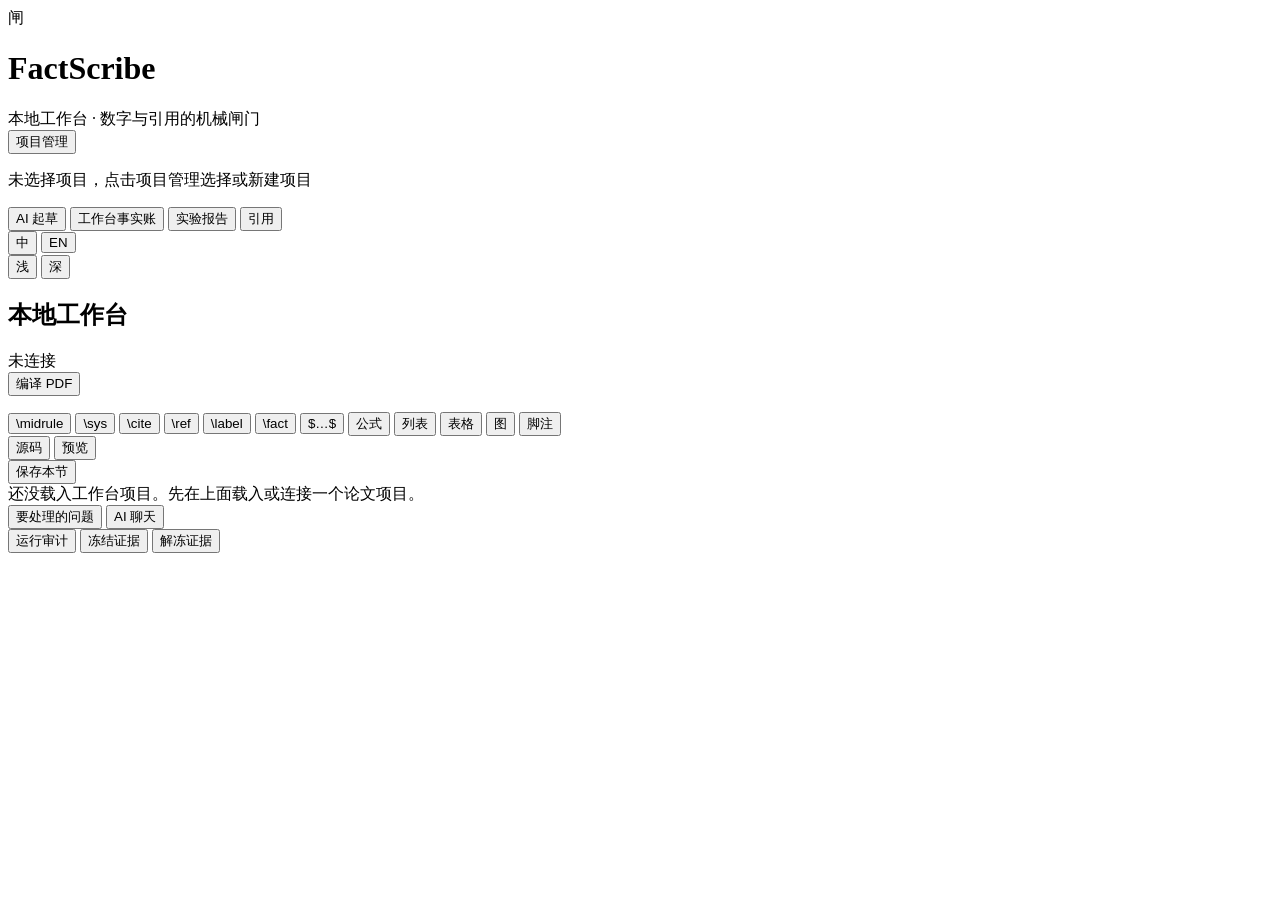
==== commit e2ef4cff: "fix(ui): 预览补渲染 + 审计按钮收进问题面板 - 预览补：\paragraph、\citep 等引用命令、\checkmark、\pkignore、表格 caption、abstract/q" ====
--- a/factscribe/web/index.html
+++ b/factscribe/web/index.html
@@ -148,7 +148,12 @@
                 <div id="wb-source-pane" class="wb-pane">
                   <div id="workbench-editor" hidden>
                     <label class="editor-label" for="workbench-section-text">当前节（写给工作台项目）</label>
-                    <textarea id="workbench-section-text" class="editor" spellcheck="false" aria-label="工作台章节内容"></textarea>
+                    <span id="wb-highlight-note" class="muted-note" hidden></span>
+                    <!-- 高亮层叠在输入框底下：textarea 文字透明，只留光标。 -->
+                    <div id="wb-editor-wrap" class="wb-editor-wrap">
+                      <pre id="wb-highlight" class="wb-highlight" aria-hidden="true"><code></code></pre>
+                      <textarea id="workbench-section-text" class="editor wb-editor-input" spellcheck="false" aria-label="工作台章节内容"></textarea>
+                    </div>
                   </div>
                   <div id="wb-section-empty" class="line-empty">还没载入工作台项目。先在上面载入或连接一个论文项目。</div>
                 </div>
@@ -168,13 +173,13 @@
                 <div class="panel-actions">
                   <span id="wb-audit-meta" class="muted-note"></span>
                   <button id="btn-wb-open-browser" class="btn" type="button" hidden>在浏览器打开</button>
-                  <button id="btn-workbench-audit" class="btn" type="button" data-i18n="btn.wbAudit">用工作台审计</button>
                 </div>
               </div>
               <!-- 问题面板：审计问题列表（含「跳到那一行」）。 -->
               <div id="wb-side-issues" class="wb-side-panel">
                 <div class="side-freeze-row">
                   <span id="wb-evidence-meta" class="muted-note"></span>
+                  <button id="btn-workbench-audit" class="btn" type="button" data-i18n="btn.wbAudit">运行审计</button>
                   <button id="btn-wb-freeze" class="btn" type="button"
                     title="冻结项目的证据清单（不是只冻结这一节）" data-i18n="btn.freeze">冻结证据</button>
                   <button id="btn-wb-unfreeze" class="btn" type="button"
